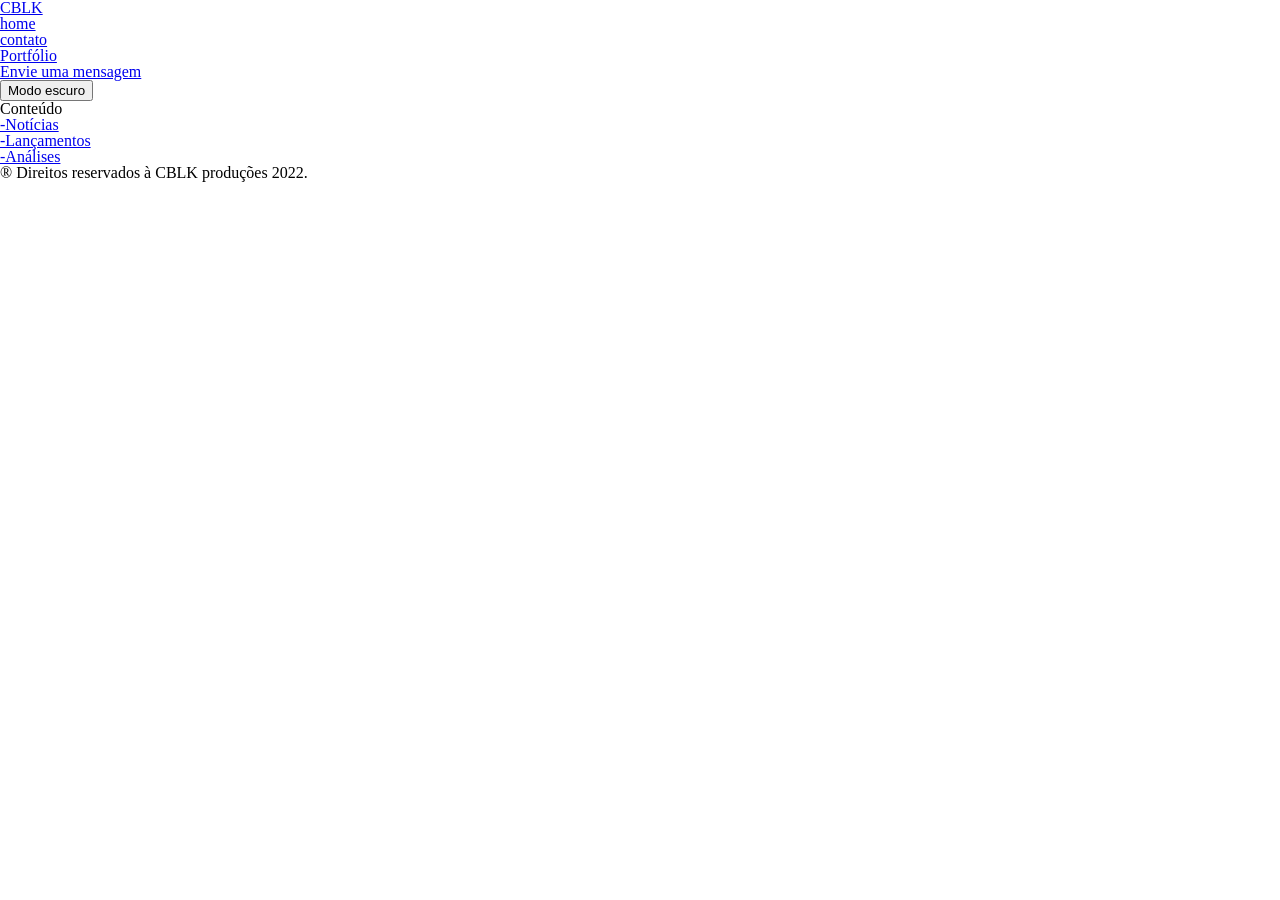
==== index.html @ 98566744 "adiciona primeira versão do site cblk Primeiro site desenvolvido com aprendizados de front-end." ====
<!DOCTYPE html>
<html lang="pt-br">
	<head>
		<meta charset="UTF-8">
		<meta name="author" content="Cleber Pereira" />
		<meta name="description" content="CBLK" />
		<meta name="robots" content="index, follow" />
		<meta name="viewport" content="width=device-width, initial-scale=1.0" />
		<link rel="stylesheet" href="reset.css">
		<link rel="stylesheet" type="text/css" href="css/index-css.css">
		<title>CBLK - O blog certo na hora errada</title>
		<script>
			function mudaTema() {
  				document.body.classList.toggle("dark");
			}
		</script>
	</head>
	<body>
		<header>
			<div class="container">
				<div class="logo">
					<h1 class="cblk-topo"><a href="index.html">CBLK</a></h1>
					<div class="cont-menu">
						<nav class="menu-topo">
							<ul>
								<li><a class="link-menu-topo" href="index.html">home</a></li>
								<li><a class="link-menu-topo" href="contato.html">contato</a></li>
								<li><a class="link-menu-topo" href="portfolio.html">Portfólio</a></li>
								<li><a class="link-menu-topo" href="feedback.html">Envie uma mensagem</a></li>
								<li><button class="tema" onClick="mudaTema()">Modo escuro</button></li>
							</ul>
						</nav>
					</div>
				</div>
			</div>
		</header>
		<div class="container-lat">
			<div class="menu-lateral-caixa">
				<h2 class="conteudo">Conteúdo</h2>
				<nav class="menu-lateral">
					<ul>
						<li><a class="link-menu-lateral" href="noticias.html"> -Notícias</a></li>
						<li><a class="link-menu-lateral" href="lancamentos.html">-Lançamentos</a></li>
						<li><a class="link-menu-lateral" href="analises">-Análises</a></li>
					</ul>
				</nav>
			</div>
		</div>
		<footer>
			<p class="rodape">&reg; Direitos reservados à CBLK produções 2022.</p>
		</footer>
	</body>
</html>
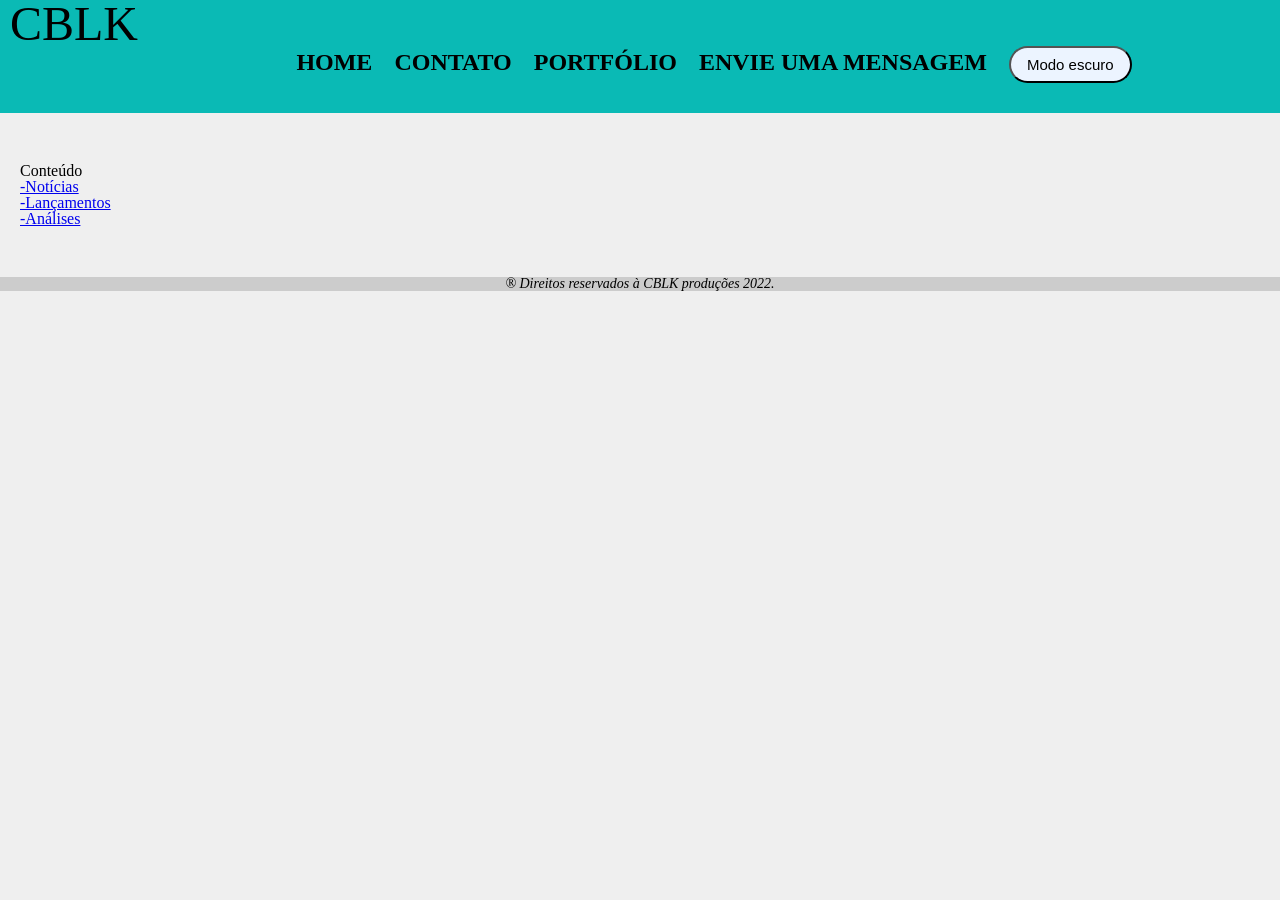
==== commit 75835ca4: "altera endereço do reset.css" ====
--- a/index.html
+++ b/index.html
@@ -6,8 +6,8 @@
 		<meta name="description" content="CBLK" />
 		<meta name="robots" content="index, follow" />
 		<meta name="viewport" content="width=device-width, initial-scale=1.0" />
-		<link rel="stylesheet" href="reset.css">
-		<link rel="stylesheet" type="text/css" href="css/index-css.css">
+		<link rel="stylesheet" href="css/reset.css">
+		<link rel="stylesheet" type="text/css" href="css/style.css">
 		<title>CBLK - O blog certo na hora errada</title>
 		<script>
 			function mudaTema() {
@@ -39,9 +39,9 @@
 				<h2 class="conteudo">Conteúdo</h2>
 				<nav class="menu-lateral">
 					<ul>
-						<li><a class="link-menu-lateral" href="noticias.html"> -Notícias</a></li>
+						<li><a class="link-menu-lateral" href="noticias.html">-Notícias</a></li>
 						<li><a class="link-menu-lateral" href="lancamentos.html">-Lançamentos</a></li>
-						<li><a class="link-menu-lateral" href="analises">-Análises</a></li>
+						<li><a class="link-menu-lateral" href="analises.html">-Análises</a></li>
 					</ul>
 				</nav>
 			</div>
--- a/css/style.css
+++ b/css/style.css
@@ -0,0 +1,129 @@
+body{
+	background-color: #EFEFEF;
+	max-width: 100%;
+}
+.container{
+	max-width: 100%;
+}
+
+.logo{
+	display: flex;
+	width: 100%;
+	background-color: #0ABAB5;
+	font-size: 48px;
+	font-family: Cambria;
+
+}
+.cont-menu{
+	display: flex;
+	padding: auto 3px;
+	margin: 30px auto;
+	vertical-align: center;
+}
+.tema {
+  text-align: center;
+  align-self: flex-end;
+  font-size: 15px;
+  font-weight: 400;
+  padding: 8px 16px;
+  border-radius: 100px;
+  background: #ecf4ff;
+}
+.cblk-topo a{
+	text-decoration: none;
+	color: black;
+	margin:10px;
+	padding:auto 5px;
+}
+.menu-topo li{
+	display: inline;
+	padding: 30px auto ;
+	margin:  20px 5px;
+	font-weight: bold;
+
+}
+.menu-topo a{
+	font-size: 24px;
+	font-weight: bold;
+	text-transform: uppercase;
+	color: #000000;
+	text-decoration: none;
+	vertical-align: center;
+}
+.menu-topo a:hover{
+	color:#FFFFFF;
+	text-decoration:underline;
+}
+
+.container-lat{
+	display: flex;
+	width: 15%;
+	padding: 50px 20px;
+}
+.perfil {
+  display: flex;
+}
+.perfil-foto {
+  border-radius: 460px;
+  max-height: 160px;
+  box-shadow: 0px 4px 4px rgba(0, 0, 0, 0.25);
+}
+.titulo {
+  margin-left: 16px;
+}
+.titulo h1 {
+  font-weight: 700;
+  font-size: 36px;
+}
+.titulo h3 {
+  font-weight: 400;
+  font-size: 24px;
+}	
+}
+.link-menu-lateral {
+	text-decoration: none;
+	color: #000000;
+	font-weight: bold;
+}
+.rodape{
+	text-align: center;
+	font-size:14px;
+	font-style:italic;
+	background-color:#CCC;
+
+}
+.dark {
+  background: linear-gradient(236.85deg, #375b86 27.26%, #6b87a9 96.03%);
+  transition: 200ms;
+}
+.dark .container .logo {
+  background: #333439;
+  color: #f6f6f6;
+  transition: 200ms;
+}
+.dark .tema button {
+  background: #1c1c1c;
+  color: #fff;
+  border: 2px solid #f7f7f7;
+  transition: 200ms;
+}
+.dark .rodape{
+	background: #333439;
+  color: #f6f6f6;
+  transition: 200ms;
+}
+.dark .logo .menu-topo a{
+	color: #f6f6f6;
+  transition: 200ms;	
+}
+.dark .cont-menu{
+	color: #f6f6f6;
+  transition: 200ms;	
+}
+.dark .tema button {
+  background: #1c1c1c;
+  color: #fff;
+  border: 2px solid #f7f7f7;
+  transition: 200ms;
+}
+
